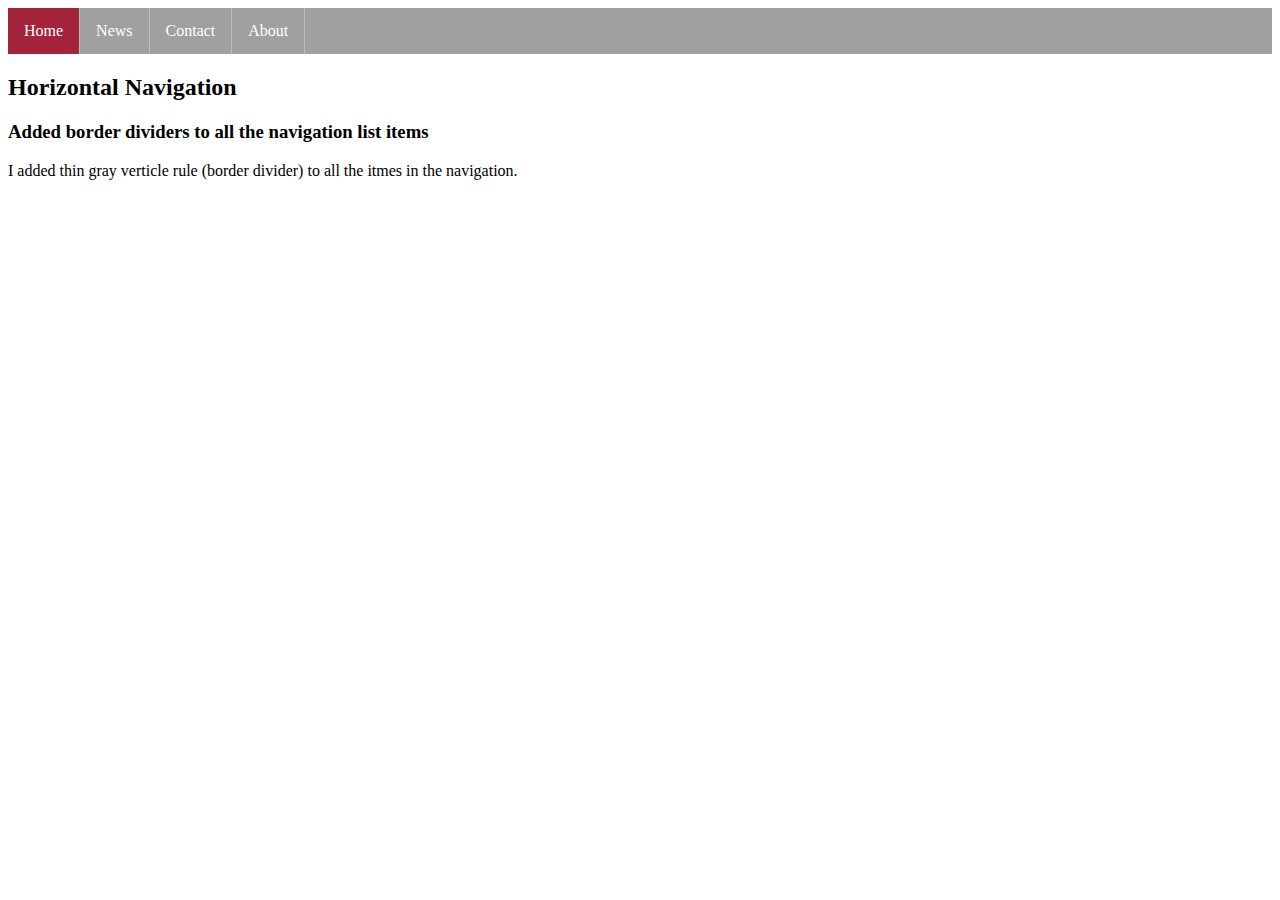
==== navigation-practice-v10.html @ c44c3779 "Add files via upload" ====
<!DOCTYPE html>
<html>
<head>
<style>

ul {
  list-style-type: none;
  margin: 0;
  padding: 0;
  overflow: hidden;
  background-color: #a0a0a0;
}

li {
  float: left;
  border-right: 1px solid #bbb
}

li a {
  display: block;
  color: white;
  text-align: center;
  padding: 14px 16px;
  text-decoration: none;
}
li a:hover:not(.active) {
  background-color: #d8973c
}

.active {
  background-color: #a4243b
}

</style>
</head>
<body>

  <ul>
    <li><a class="active" href="#home">Home</a></li>
    <li><a href="#news">News</a></li>
    <li><a href="#contact">Contact</a></li>
    <li><a href="#about">About</a></li>
  </ul>

<h2>Horizontal Navigation</h2>
<h3>Added border dividers to all the navigation list items</h3>
<p>I added thin gray verticle rule (border divider) to all the itmes in the navigation.</p>
</body>
</html>
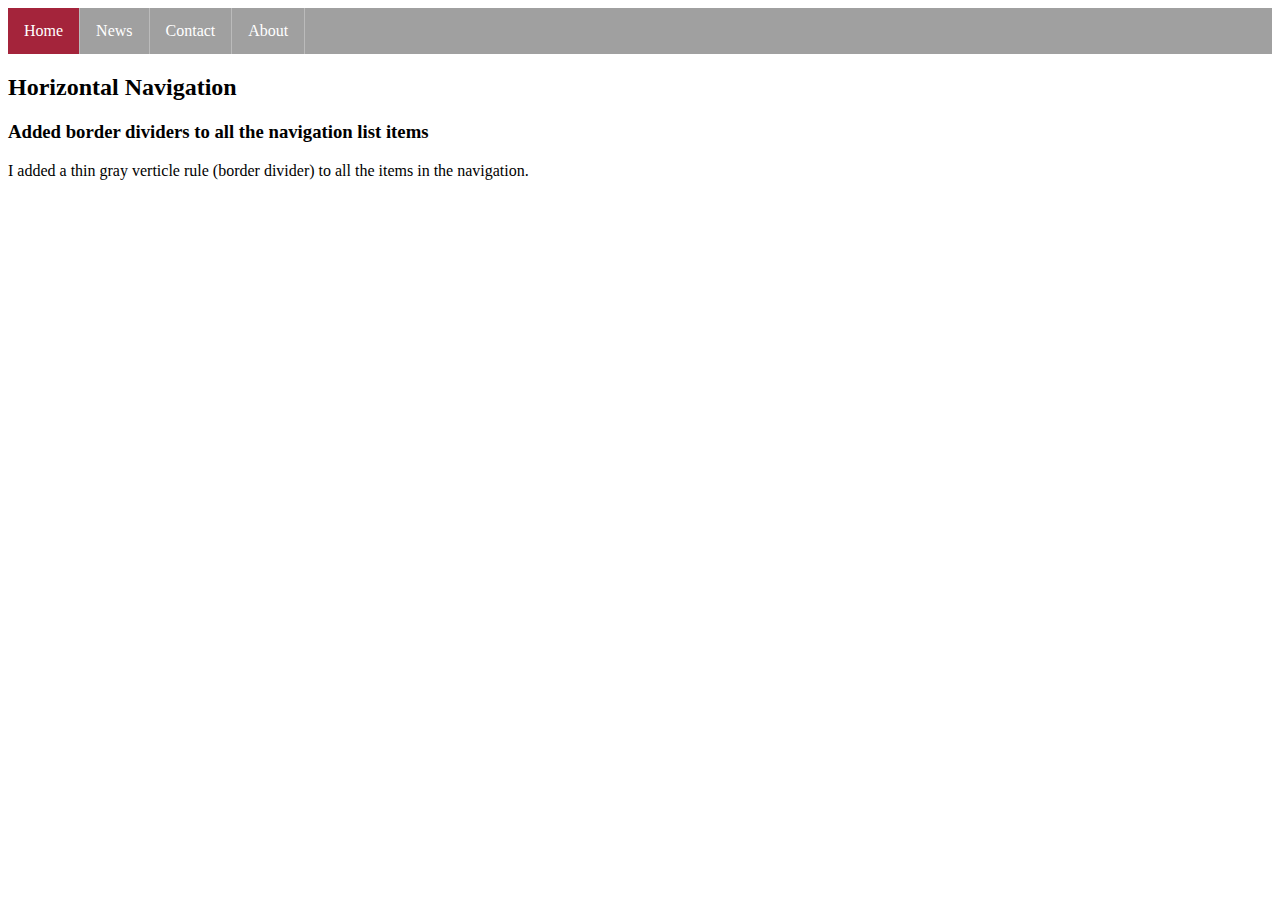
==== commit 51bfb052: "Update navigation-practice-v10.html" ====
--- a/navigation-practice-v10.html
+++ b/navigation-practice-v10.html
@@ -44,6 +44,6 @@
 
 <h2>Horizontal Navigation</h2>
 <h3>Added border dividers to all the navigation list items</h3>
-<p>I added thin gray verticle rule (border divider) to all the itmes in the navigation.</p>
+<p>I added a thin gray verticle rule (border divider) to all the items in the navigation.</p>
 </body>
 </html>
